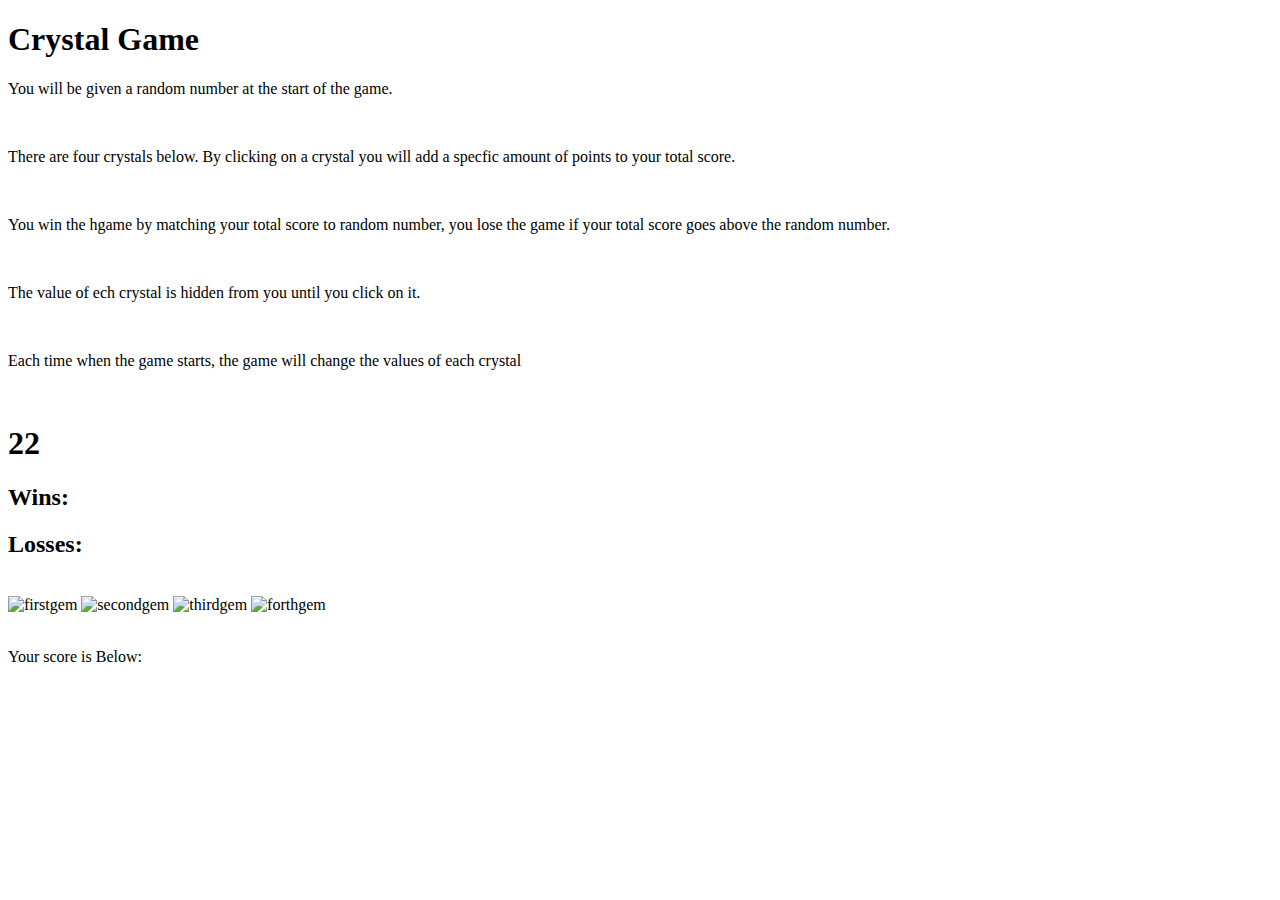
==== index.html @ b2b81b67 "gemValue added" ====
<!DOCTYPE html>
<html>

<head>
    <meta charset="utf-8">
    <meta http-equiv="X-UA-Compatible" content="IE=edge">
    <title>Page Title</title>
    <meta name="viewport" content="width=device-width, initial-scale=1">
    <link rel="stylesheet" href="assets/css/style.css">
    <link rel="stylesheet" href="assets/css/reset.css">
    <script src="https://ajax.googleapis.com/ajax/libs/jquery/3.3.1/jquery.min.js"></script>
    <script src="assets/javascript/game.js"></script>
    
</head>

<body>
    <div class="gameName">
        <h1>Crystal Game</h1>
    </div>
    <div class="instructions">
        <p>
            You will be given a random number at the start of the game.
        </p>
        <br>

        <p>
            There are four crystals below. By clicking on a crystal you will add a specfic amount of points to your
            total score.
        </p>
        <br>

        <p>
            You win the hgame by matching your total score to random number, you lose the game if your total score goes
            above the random number.
        </p>
        <br>

        <p>
            The value of ech crystal is hidden from you until you click on it.
        </p>
        <br>

        <p>
            Each time when the game starts, the game will change the values of each crystal
        </p>
    </div>
    <br>

    <div class="point-score">
    <h1 id=points></h1>
    <p id=wins-losses>
        <h2>
            <strong>
                Wins: 
                <span id="win"></span>
            </strong>
        </h2>
        <h2>
            <strong>
                Losses: 
                <span id="loss"></span>
            </strong>
        </h2>
    </p>
    </div>
<br>

<div class ="gems">
    <img id="blue" src="assets/images/blue.jpg" alt="firstgem">
    <img id="grey" src="assets/images/grey.jpg" alt="secondgem">
    <img id="orange" src="assets/images/orange.jpg" alt="thirdgem">
    <img id="purple" src="assets/images/purp.jpg" alt="forthgem">
    
</div>
<br>

<p>
    Your score is Below:
</p>
<br>
<div class="yourscore">
    
</div>
</body>

</html>
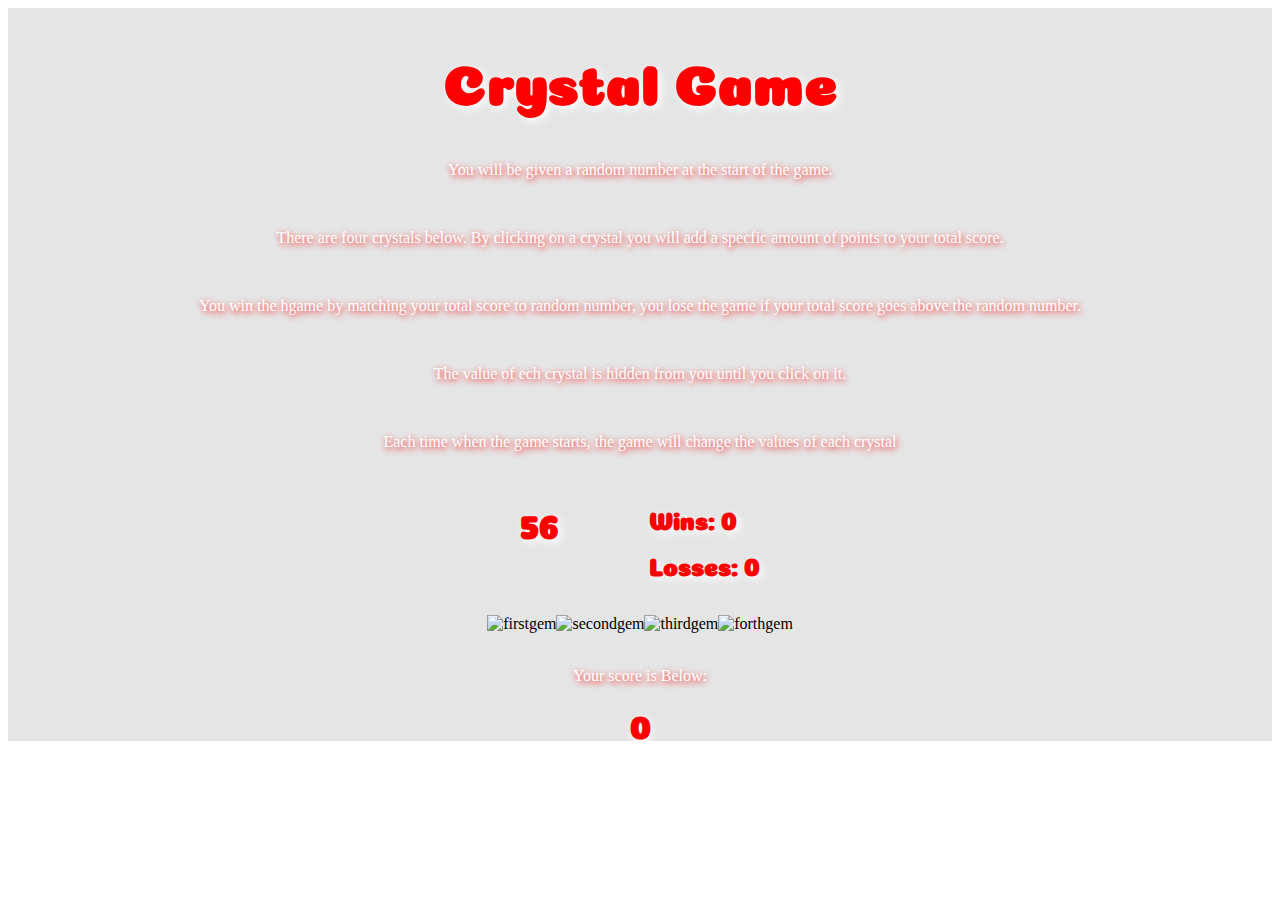
==== commit 51ce6420: "final push" ====
--- a/index.html
+++ b/index.html
@@ -4,83 +4,103 @@
 <head>
     <meta charset="utf-8">
     <meta http-equiv="X-UA-Compatible" content="IE=edge">
-    <title>Page Title</title>
+    <title>Crystal Game</title>
     <meta name="viewport" content="width=device-width, initial-scale=1">
     <link rel="stylesheet" href="assets/css/style.css">
     <link rel="stylesheet" href="assets/css/reset.css">
+    <link href="https://fonts.googleapis.com/css?family=Coiny" rel="stylesheet">
     <script src="https://ajax.googleapis.com/ajax/libs/jquery/3.3.1/jquery.min.js"></script>
-    <script src="assets/javascript/game.js"></script>
-    
+
+
 </head>
 
 <body>
-    <div class="gameName">
-        <h1>Crystal Game</h1>
-    </div>
-    <div class="instructions">
-        <p>
-            You will be given a random number at the start of the game.
-        </p>
+    <div class="allcontent">
+        <div class="gamename">
+            <div class="container">
+                <div class="row">
+                    <h1>Crystal Game</h1>
+                </div>
+            </div>
+        </div>
+
+        <div class="instructions">
+            <div class="container">
+
+                <p>
+                    You will be given a random number at the start of the game.
+                </p>
+                <br>
+
+                <p>
+                    There are four crystals below. By clicking on a crystal you will add a specfic amount of points to
+                    your
+                    total score.
+                </p>
+                <br>
+
+                <p>
+                    You win the hgame by matching your total score to random number, you lose the game if your total
+                    score
+                    goes
+                    above the random number.
+                </p>
+                <br>
+
+                <p>
+                    The value of ech crystal is hidden from you until you click on it.
+                </p>
+                <br>
+
+                <p>
+                    Each time when the game starts, the game will change the values of each crystal
+                </p>
+
+            </div>
+        </div>
         <br>
 
-        <p>
-            There are four crystals below. By clicking on a crystal you will add a specfic amount of points to your
-            total score.
-        </p>
+        <div class="point-score">
+            <div class="scoreGoal">
+                <h1 id=points></h1>
+            </div>
+            <div class="wins-losses">
+
+                <h2>
+                    <strong>
+                        Wins:
+                        <span id="win"></span>
+                    </strong>
+                </h2>
+                <h2>
+                    <strong>
+                        Losses:
+                        <span id="loss"></span>
+                    </strong>
+                </h2>
+            </div>
+
+
+
+        </div>
         <br>
 
-        <p>
-            You win the hgame by matching your total score to random number, you lose the game if your total score goes
-            above the random number.
-        </p>
+        <div class="gems">
+            <img id="blue" src="assets/images/blue.png" alt="firstgem">
+            <img id="grey" src="assets/images/grey.png" alt="secondgem">
+            <img id="orange" src="assets/images/orange.png" alt="thirdgem">
+            <img id="purple" src="assets/images/purp.png" alt="forthgem">
+
+        </div>
         <br>
 
-        <p>
-            The value of ech crystal is hidden from you until you click on it.
+        <p id="scoreBelow">
+            Your score is Below:
         </p>
-        <br>
+        <h1 id="yourScore"></h1>
 
-        <p>
-            Each time when the game starts, the game will change the values of each crystal
-        </p>
-    </div>
-    <br>
-
-    <div class="point-score">
-    <h1 id=points></h1>
-    <p id=wins-losses>
-        <h2>
-            <strong>
-                Wins: 
-                <span id="win"></span>
-            </strong>
-        </h2>
-        <h2>
-            <strong>
-                Losses: 
-                <span id="loss"></span>
-            </strong>
-        </h2>
-    </p>
-    </div>
-<br>
-
-<div class ="gems">
-    <img id="blue" src="assets/images/blue.jpg" alt="firstgem">
-    <img id="grey" src="assets/images/grey.jpg" alt="secondgem">
-    <img id="orange" src="assets/images/orange.jpg" alt="thirdgem">
-    <img id="purple" src="assets/images/purp.jpg" alt="forthgem">
-    
-</div>
-<br>
-
-<p>
-    Your score is Below:
-</p>
-<br>
-<div class="yourscore">
-    
-</div>
 </body>
 
+<script src="assets/javascript/game.js"></script>
+
 </html>--- a/assets/css/style.css
+++ b/assets/css/style.css
@@ -0,0 +1,69 @@
+body {
+    background-image: url("../images/skyme.jpg");
+    background-size: cover;
+    background-attachment: fixed;
+    
+}
+
+.allcontent {
+    background-color: rgb(0, 0, 0, 0.1);
+}
+
+h1 {
+    font-family: 'Coiny', cursive;
+    color: red;
+    text-shadow:3px 3px 10px white;
+}
+
+.gamename {
+    display: flex;
+    justify-content: center;
+    font-size: 28px;
+}
+
+.instructions {
+  display: flex;
+  justify-content: center;
+  font-family: 'ZCOOL QingKe HuangYou', cursive;
+  color: white;
+  text-shadow:1px 2px 6px red;
+  text-align: center;
+
+}
+
+.point-score {
+    display: flex;
+    flex-direction: row;
+    justify-content: center;
+}
+
+#points {
+    margin-right:90px;
+}
+
+.gems {
+    display: flex;
+    justify-content: center;
+}
+
+.wins-losses {
+    font-family: 'Coiny', cursive;
+    color: red;
+    text-shadow:3px 3px 10px white;
+}
+
+#scoreBelow {
+    display: flex;
+    justify-content: center;
+    font-family: 'ZCOOL QingKe HuangYou', cursive;
+    color: white;
+    text-shadow:1px 2px 6px red;
+}
+
+#yourScore {
+    display: flex;
+    justify-content: center;
+    font-family: 'Coiny', cursive;
+    color: red;
+    text-shadow:1px 2px 6px white; 
+}